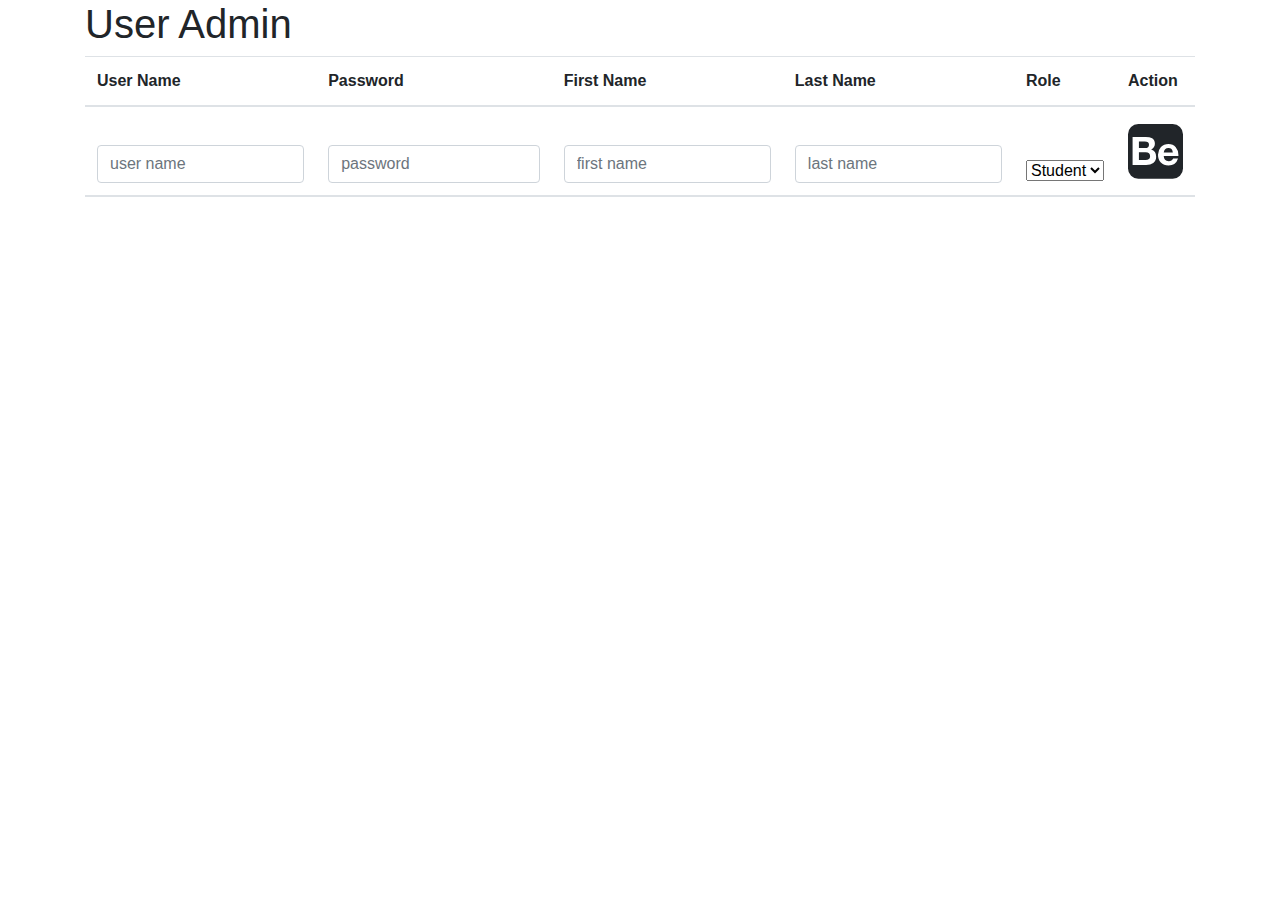
==== src/main/webapp/jquery/components/admin/user-admin.template.client.html @ a9a4e2eb "first commit" ====
<!DOCTYPE html>
<html>
<head>
<meta charset="UTF-8">
<title>Insert title here</title>
<link rel="stylesheet" href="https://maxcdn.bootstrapcdn.com/bootstrap/4.0.0/css/bootstrap.min.css"/>
<link rel="stylesheet" href="https://maxcdn.bootstrapcdn.com/font-awesome/4.7.0/css/font-awesome.min.css"/>
</head>
<body>
<div class="container">
<h1>User Admin</h1>
<table class="table">
<thead>
<tr>
<th>User Name</th>
<th>Password</th>
<th>First Name</th>
<th>Last Name</th>
<th>Role</th>
<th>Action</th>
</tr>
<tr>
<th><input class="form-control" placeholder="user name"/></th>
<th><input class="form-control" placeholder="password" type="passowrd"/></th>
<th><input class="form-control" placeholder="first name"/></th>
<th><input class="form-control" placeholder="last name"/></th>
<th><select>
<option value="student">Student</option>
<option value="faculty">Faculty</option>
<option value="admin">Admin</option>
</select></th>
<th><span id='clickableAwesomeFont'><i class="fa fa-behance-square fa-4x"></i></span></th>
</tr>
</thead>
<tbody>
</tbody>
<tr>
<td></td>
<td></td>
<td></td>
<td></td>
<td></td>
<td></td>
</tr>

</table>

</div>
</body>
</html>
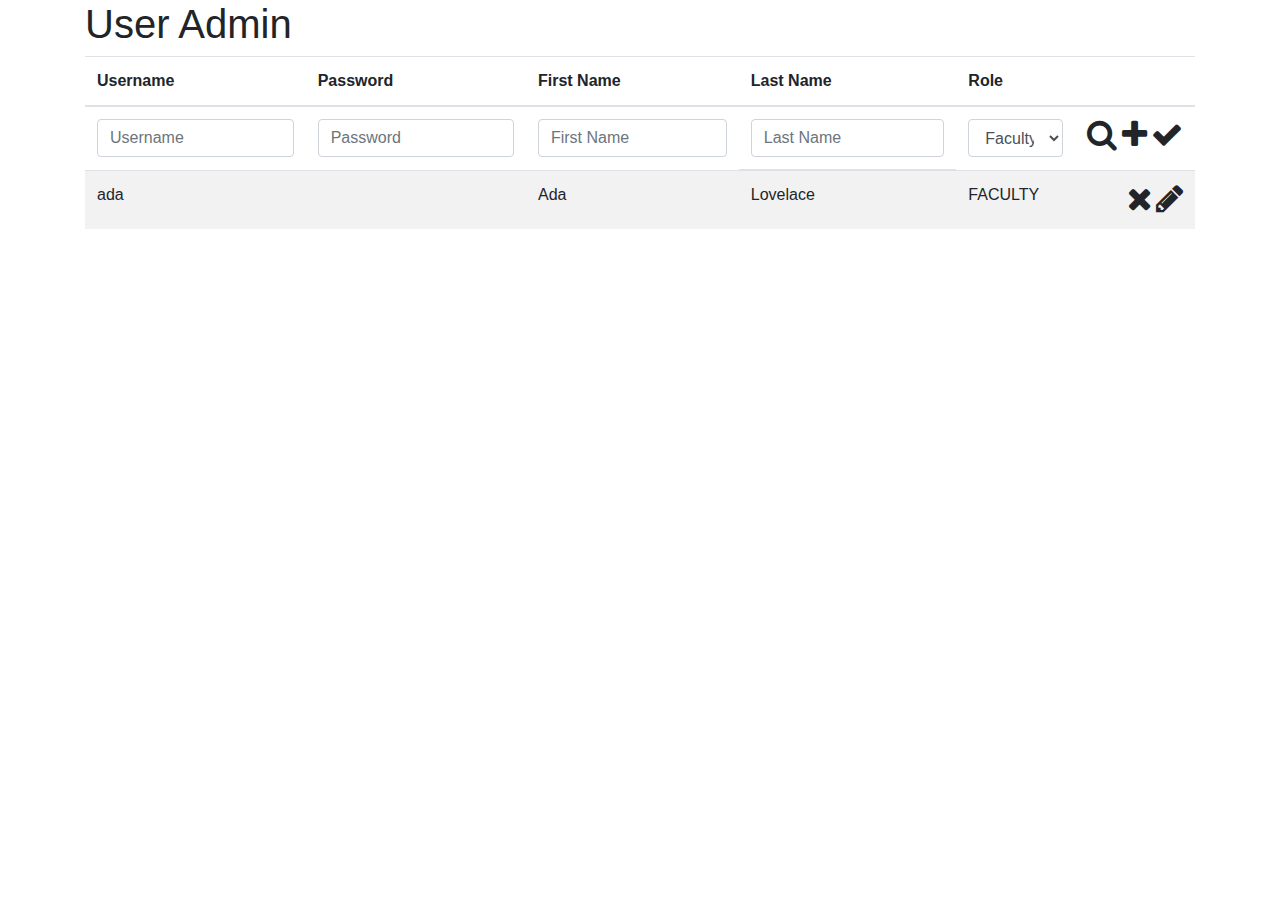
==== commit c86e0abd: "admin client html template" ====
--- a/src/main/webapp/jquery/components/admin/user-admin.template.client.html
+++ b/src/main/webapp/jquery/components/admin/user-admin.template.client.html
@@ -1,50 +1,59 @@
 <!DOCTYPE html>
 <html>
 <head>
-<meta charset="UTF-8">
-<title>Insert title here</title>
-<link rel="stylesheet" href="https://maxcdn.bootstrapcdn.com/bootstrap/4.0.0/css/bootstrap.min.css"/>
-<link rel="stylesheet" href="https://maxcdn.bootstrapcdn.com/font-awesome/4.7.0/css/font-awesome.min.css"/>
+	<meta charset="utf-8">
+	<title>User Admin</title>
+	<link rel="stylesheet" href="https://stackpath.bootstrapcdn.com/bootstrap/4.1.1/css/bootstrap.min.css" />
+	<link rel="stylesheet" href="https://stackpath.bootstrapcdn.com/font-awesome/4.7.0/css/font-awesome.min.css" />
+	<script src="https://code.jquery.com/jquery-3.3.1.min.js"></script>
 </head>
 <body>
-<div class="container">
-<h1>User Admin</h1>
-<table class="table">
-<thead>
-<tr>
-<th>User Name</th>
-<th>Password</th>
-<th>First Name</th>
-<th>Last Name</th>
-<th>Role</th>
-<th>Action</th>
-</tr>
-<tr>
-<th><input class="form-control" placeholder="user name"/></th>
-<th><input class="form-control" placeholder="password" type="passowrd"/></th>
-<th><input class="form-control" placeholder="first name"/></th>
-<th><input class="form-control" placeholder="last name"/></th>
-<th><select>
-<option value="student">Student</option>
-<option value="faculty">Faculty</option>
-<option value="admin">Admin</option>
-</select></th>
-<th><span id='clickableAwesomeFont'><i class="fa fa-behance-square fa-4x"></i></span></th>
-</tr>
-</thead>
-<tbody>
-</tbody>
-<tr>
-<td></td>
-<td></td>
-<td></td>
-<td></td>
-<td></td>
-<td></td>
-</tr>
-
-</table>
-
-</div>
+	<div class="container">
+		<h1 id="title">User Admin</h1>
+		<table class="table table-striped">
+			<thead>
+				<tr>
+					<th>Username</th>
+					<th>Password</th>
+					<th>First Name</th>
+					<th>Last Name</th>
+					<th>Role</th>
+					<th>&nbsp;</th>
+				</tr>
+				<tr class="wbdv-form">
+					<td><input id="usernameFld" class="form-control" placeholder="Username" /></td>
+					<td><input id="passwordFld" type="password" class="form-control" placeholder="Password" /></td>
+					<td><input id="firstNameFld" class="form-control" placeholder="First Name"></td>
+					<th><input id="lastNameFld" class="form-control" placeholder="Last Name"></td>
+					<td><select id="roleFld" class="form-control">
+						<option value="FACULTY">Faculty</option>
+						<option value="STUDENT">Student</option>
+					</select></td>
+					<td>
+						<span class="float-right" style="white-space: nowrap;">
+							<i class="fa-2x fa fa-search wbdv-search"></i>
+							<i class="fa-2x fa fa-plus wbdv-create"></i>
+							<i class="fa-2x fa fa-check wbdv-update"></i>
+						</span>
+					</td>
+				</tr>
+			</thead>
+			<tbody class="wbdv-tbody">
+				<tr class="wbdv-template wbdv-user wbdv-hidden">   
+					<td class="wbdv-username">ada</td>
+					<td>&nbsp;</td>
+					<td class="wbdv-first-name">Ada</td>
+					<td class="wbdv-last-name">Lovelace</td>
+					<td class="wbdv-role">FACULTY</td>
+					<td class="wbdv-actions">
+						<span class="float-right">
+							<i id="wbdv-remove" class="fa-2x fa fa-times wbdv-remove"></i>
+							<i id="wbdv-edit" class="fa-2x fa fa-pencil wbdv-edit"></i>
+						</span>
+					</td>
+				</tr>
+			</tbody>	
+		</table>
+	</div>
 </body>
 </html>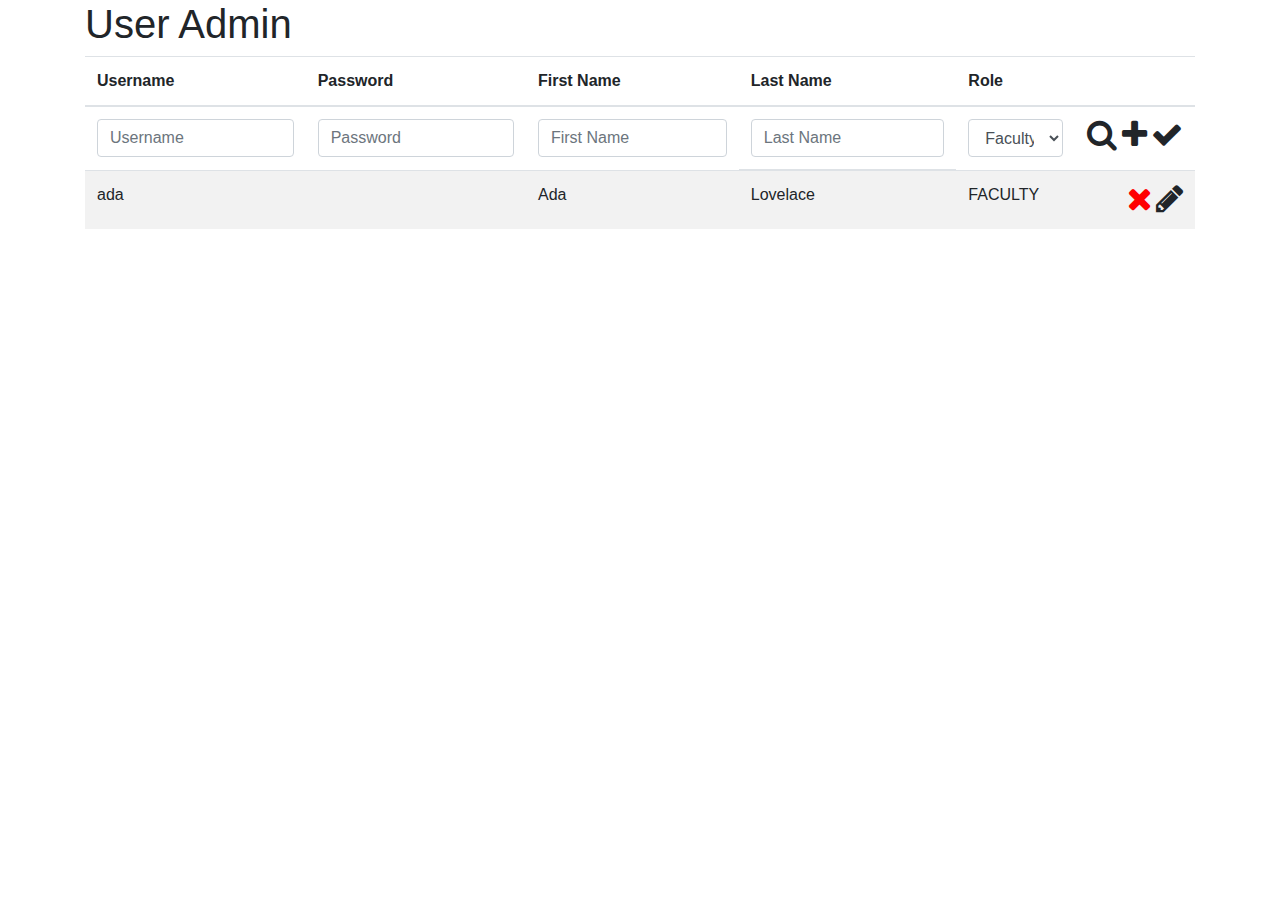
==== commit 22496cf1: "created user admin css" ====
--- a/src/main/webapp/jquery/components/admin/user-admin.template.client.html
+++ b/src/main/webapp/jquery/components/admin/user-admin.template.client.html
@@ -5,6 +5,7 @@
 	<title>User Admin</title>
 	<link rel="stylesheet" href="https://stackpath.bootstrapcdn.com/bootstrap/4.1.1/css/bootstrap.min.css" />
 	<link rel="stylesheet" href="https://stackpath.bootstrapcdn.com/font-awesome/4.7.0/css/font-awesome.min.css" />
+	<link rel="stylesheet" href="user-admin.style.client.css" />
 	<script src="https://code.jquery.com/jquery-3.3.1.min.js"></script>
 </head>
 <body>
--- a/src/main/webapp/jquery/components/admin/user-admin.style.client.css
+++ b/src/main/webapp/jquery/components/admin/user-admin.style.client.css
@@ -0,0 +1,5 @@
+@charset "UTF-8";
+
+ .fa-times {
+ 	color: red
+ }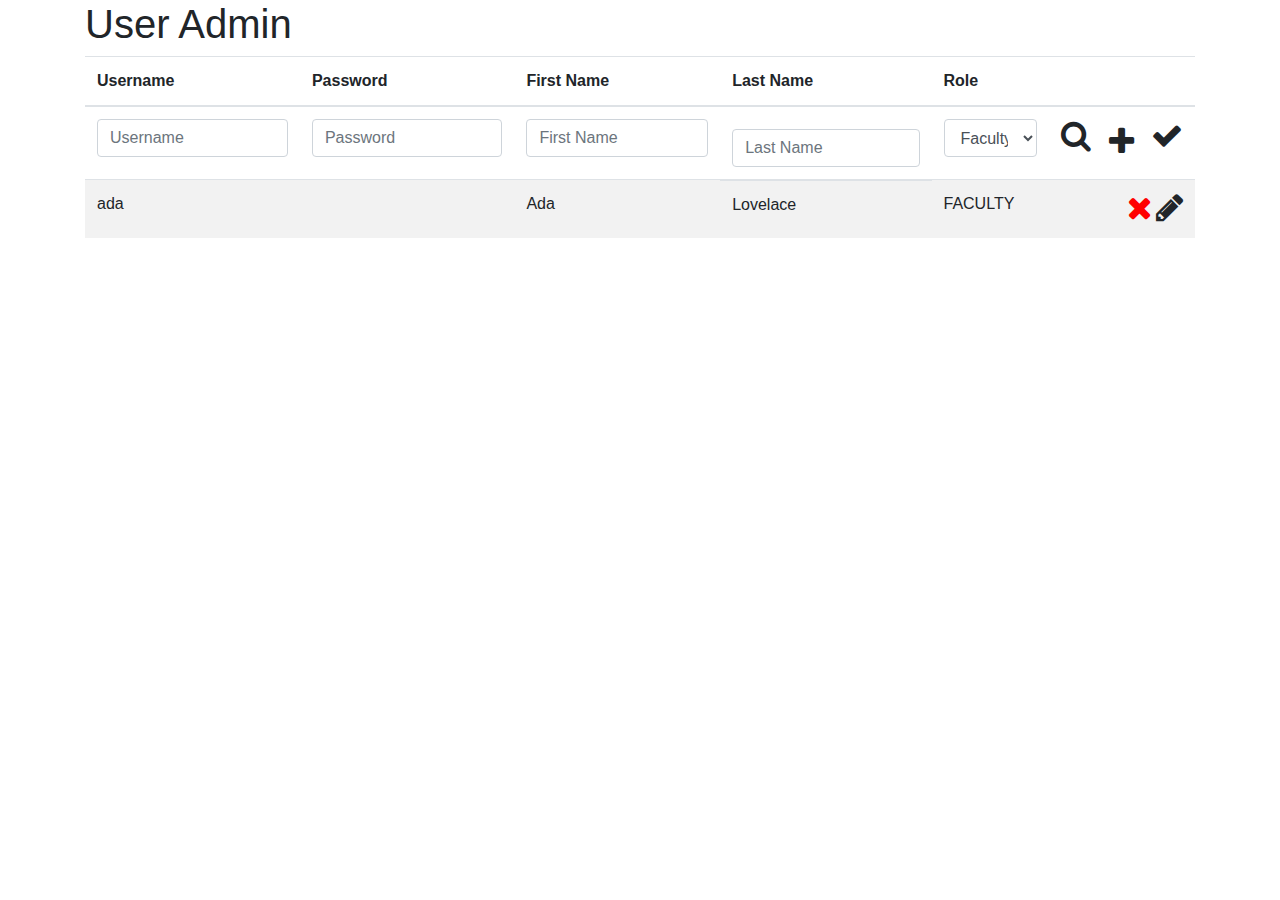
==== commit b07bbe49: "renderUsers, findAllUsers, createUser" ====
--- a/src/main/webapp/jquery/components/admin/user-admin.template.client.html
+++ b/src/main/webapp/jquery/components/admin/user-admin.template.client.html
@@ -7,6 +7,8 @@
 	<link rel="stylesheet" href="https://stackpath.bootstrapcdn.com/font-awesome/4.7.0/css/font-awesome.min.css" />
 	<link rel="stylesheet" href="user-admin.style.client.css" />
 	<script src="https://code.jquery.com/jquery-3.3.1.min.js"></script>
+	<script src="../../services/user.service.client.js"></script>
+	<script src="user-admin.controller.client.js"></script>
 </head>
 <body>
 	<div class="container">
@@ -33,7 +35,9 @@
 					<td>
 						<span class="float-right" style="white-space: nowrap;">
 							<i class="fa-2x fa fa-search wbdv-search"></i>
-							<i class="fa-2x fa fa-plus wbdv-create"></i>
+							<a class="btn wbdv-createBtn">
+								<i class="fa-2x fa fa-plus wbdv-create"></i>
+							</a>
 							<i class="fa-2x fa fa-check wbdv-update"></i>
 						</span>
 					</td>
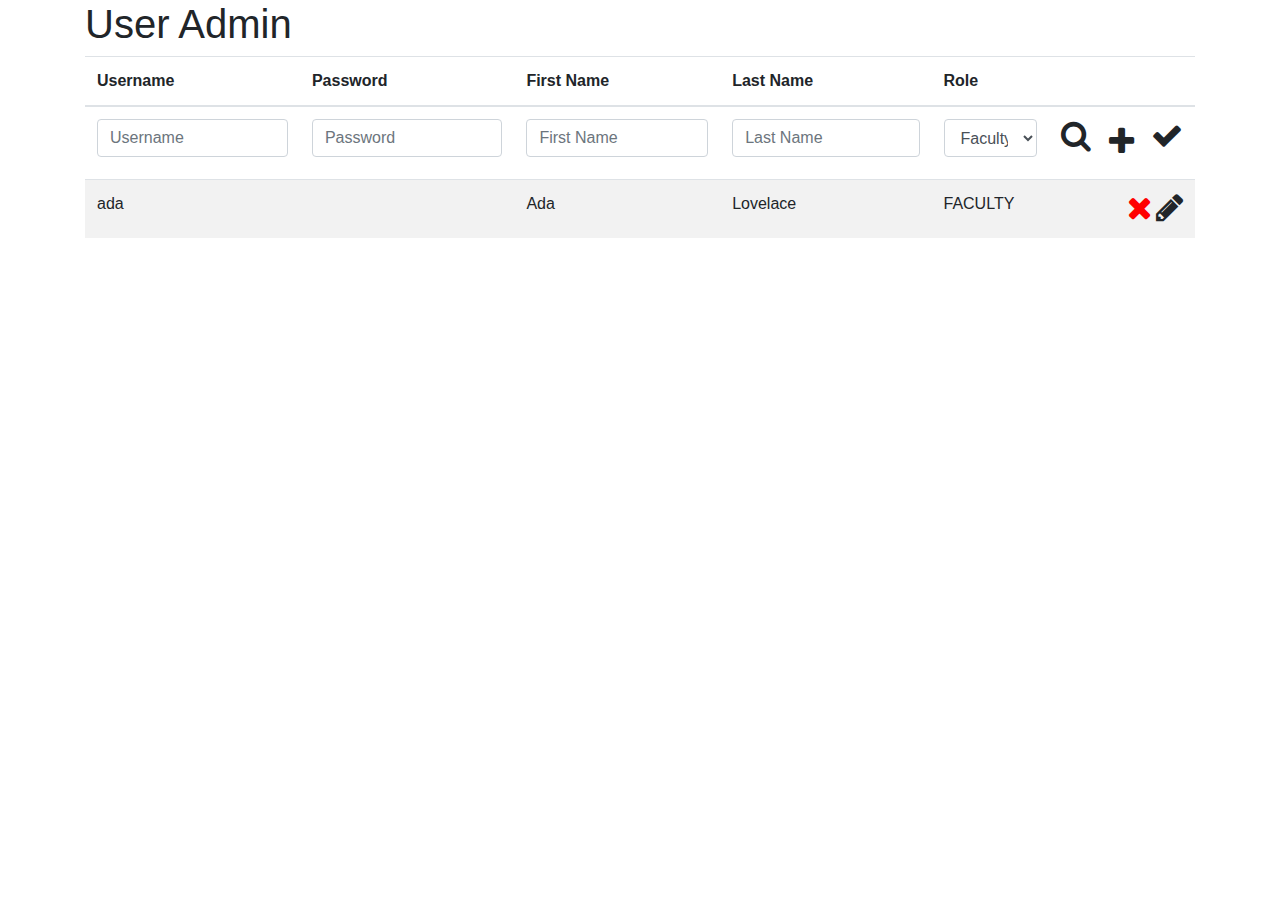
==== commit 623758fd: "renderUsers, findAllUsers, createUser" ====
--- a/src/main/webapp/jquery/components/admin/user-admin.template.client.html
+++ b/src/main/webapp/jquery/components/admin/user-admin.template.client.html
@@ -27,7 +27,7 @@
 					<td><input id="usernameFld" class="form-control" placeholder="Username" /></td>
 					<td><input id="passwordFld" type="password" class="form-control" placeholder="Password" /></td>
 					<td><input id="firstNameFld" class="form-control" placeholder="First Name"></td>
-					<th><input id="lastNameFld" class="form-control" placeholder="Last Name"></td>
+					<td><input id="lastNameFld" class="form-control" placeholder="Last Name"></td>
 					<td><select id="roleFld" class="form-control">
 						<option value="FACULTY">Faculty</option>
 						<option value="STUDENT">Student</option>
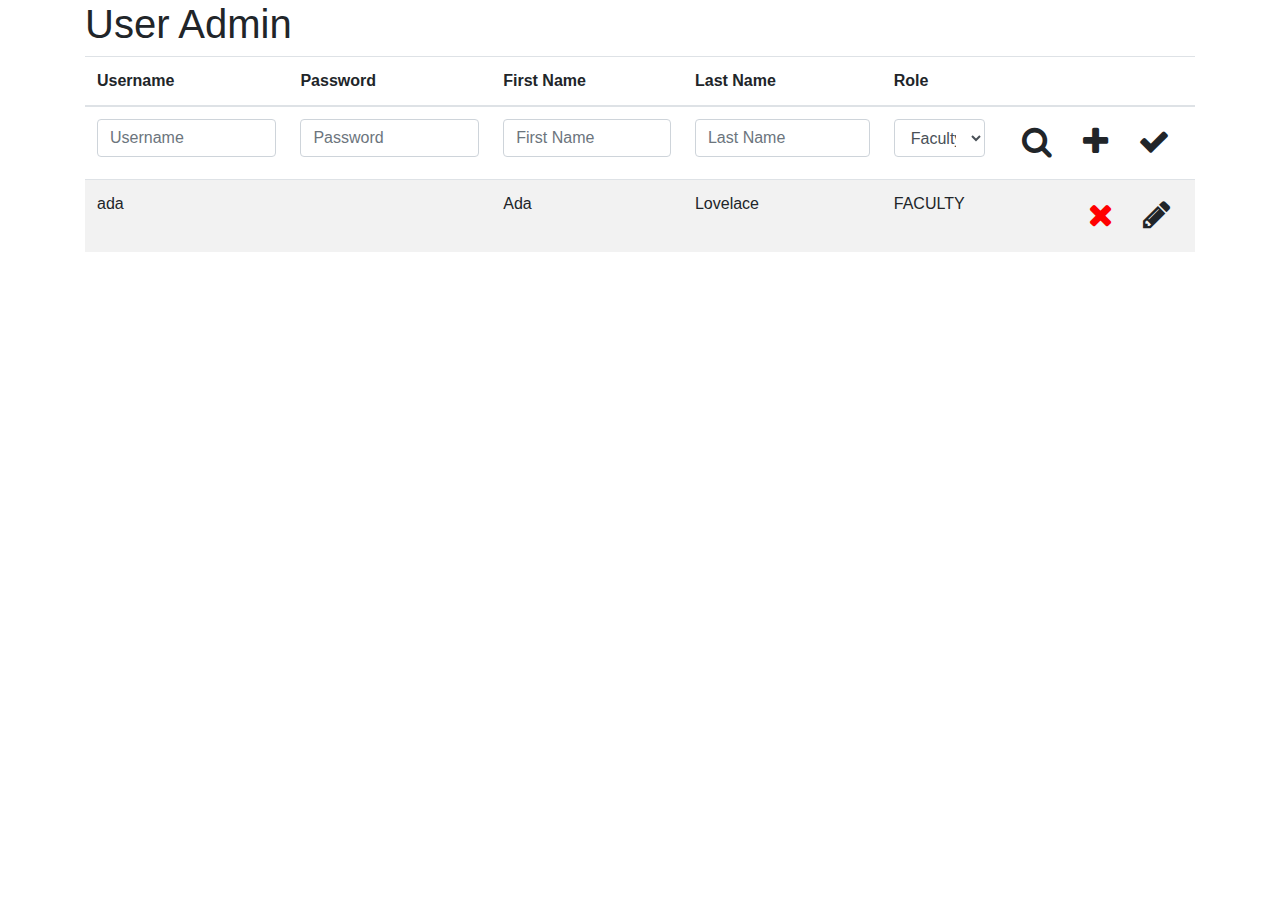
==== commit 18948b00: "implemented deleteUser" ====
--- a/src/main/webapp/jquery/components/admin/user-admin.template.client.html
+++ b/src/main/webapp/jquery/components/admin/user-admin.template.client.html
@@ -34,11 +34,15 @@
 					</select></td>
 					<td>
 						<span class="float-right" style="white-space: nowrap;">
-							<i class="fa-2x fa fa-search wbdv-search"></i>
+							<a class="btn">
+								<i class="fa-2x fa fa-search wbdv-search"></i>
+							</a>
 							<a class="btn wbdv-createBtn">
 								<i class="fa-2x fa fa-plus wbdv-create"></i>
 							</a>
-							<i class="fa-2x fa fa-check wbdv-update"></i>
+							<a class="btn">
+								<i class="fa-2x fa fa-check wbdv-update"></i>
+							</a>
 						</span>
 					</td>
 				</tr>
@@ -52,8 +56,12 @@
 					<td class="wbdv-role">FACULTY</td>
 					<td class="wbdv-actions">
 						<span class="float-right">
-							<i id="wbdv-remove" class="fa-2x fa fa-times wbdv-remove"></i>
-							<i id="wbdv-edit" class="fa-2x fa fa-pencil wbdv-edit"></i>
+							<a class="btn wbdv-removeBtn">
+								<i id="wbdv-remove" class="fa-2x fa fa-times wbdv-remove"></i>
+							</a>
+							<a class="btn">
+								<i id="wbdv-edit" class="fa-2x fa fa-pencil wbdv-edit"></i>
+							</a>
 						</span>
 					</td>
 				</tr>
